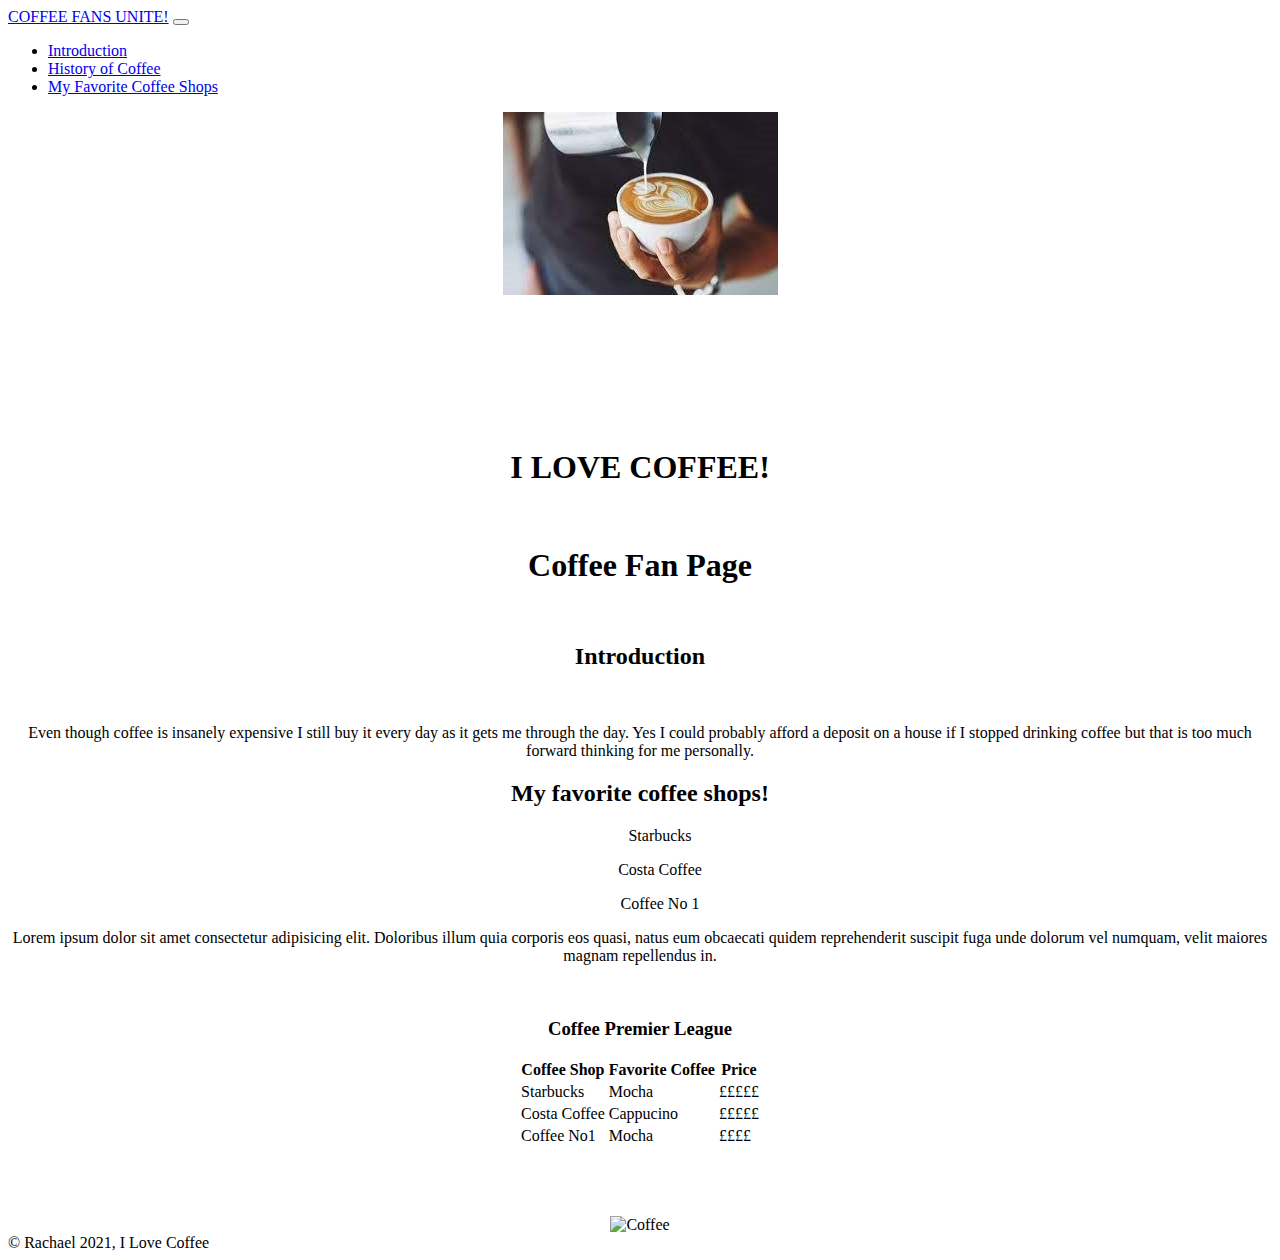
==== index.html @ 36077916 "Add files via upload" ====
<!DOCTYPE html>
<html lang="en">
    <head>
        <title>I Love Coffee!</title>
        <link href="C:\Users\Rachael\Documents\My Website\CSS.css" rel="stylesheet" type="text/css">
        <link href="https://cdn.jsdelivr.net/npm/bootstrap@5.1.3/dist/css/bootstrap.min.css" rel="stylesheet" integrity="sha384-1BmE4kWBq78iYhFldvKuhfTAU6auU8tT94WrHftjDbrCEXSU1oBoqyl2QvZ6jIW3" crossorigin="anonymous">
    </head>
    <body>
        <!-- wrapper wraps whole web page-->
        <!--navigation bar-->
        <wrapper>
        <nav class="navbar navbar-expand-sm bg-dark navbar-dark-">
        <div class="container">   
            <a href="#" class="navbar-logo">COFFEE FANS UNITE!</a>
            <button class="navbar-toggler" type="button"
                data-bs-toggle="collapse" 
                data-bs-target="navmenu"
                <span class="navbartoggler-icon"></span>
</button>
        <div class="collapse navbar-collapse">
            <ul class="nav-bar ms-auto">
            <li class="nav-item">
            <a href="#Introduction" class="nav-link">Introduction</a>
        </li>
            <li class="nav-item">
            <a href="#About" class="nav-link">History of Coffee</a>
            </li>
            <li class="nav-item">
            <a href="#My Favorites" class="nav-link">My Favorite Coffee Shops</a>
            </li>
            </ul>
        </nav>
        </div>
        <div class="container"> 
        <center>
             <!--contains header image-->
             <div class="header">
              <img src="Coffee.jpg" />  
             </div>
            <div style="margin-top:150px"</div>

             <header><h1>I LOVE COFFEE!</h1></header>
             </div>
           
             <br>


<!--Central Content-->

        <div class="central">
        <h1>Coffee Fan Page
        </h1>


        <br>


        <h2>Introduction</h2>
        <br>


        <p> Even though coffee is insanely expensive I still buy it every day as it gets me through the day. Yes I could probably afford a deposit on a house if I stopped drinking coffee but that is too much forward thinking for me personally. 
        </p>
        </Section>
        <h2>My favorite coffee shops!</h2>
        <ul>Starbucks</ul>
        <ul>Costa Coffee</ul>
        <ul>Coffee No 1</ul>
    <p>Lorem ipsum dolor sit amet consectetur adipisicing elit. Doloribus illum quia corporis eos quasi, natus eum obcaecati quidem reprehenderit suscipit fuga unde dolorum vel numquam, velit maiores magnam repellendus in.</p>
        <br>
        <h3>Coffee Premier League</h3>
        <!--Table-->
        <table>
<thead>
    <tr>
        <th>Coffee Shop</th>
        <th>Favorite Coffee</th>
        <th>Price</th>
    </tr>
</thead>
<tbody>
    <tr>
       <td>Starbucks</td>
       <td>Mocha</td>
       <td>£££££</td>
    </tr>
    <tr>
        <td>Costa Coffee</td>
        <td>Cappucino</td>
        <td>£££££</td>
    </tr>
    <tr>
        <td>Coffee No1</td>
        <td>Mocha</td>
        <td>££££</td>
    </tr>
</tbody>
</table>
<div style="margin-top:50px"></div>

<br>


        <img src= "Loco Lounge.jpg" alt="Coffee" width="300" height="400">

        <!--Footer-->
    </center>
    <div class="footer">
        <div class="footer2">
            &copy; Rachael 2021, I Love Coffee
        </div>
        <script src="https://cdn.jsdelivr.net/npm/bootstrap@5.1.3/dist/js/bootstrap.bundle.min.js" integrity="sha384-ka7Sk0Gln4gmtz2MlQnikT1wXgYsOg+OMhuP+IlRH9sENBO0LRn5q+8nbTov4+1p" crossorigin="anonymous"></script>
    </body>
</wrapper>
</html>
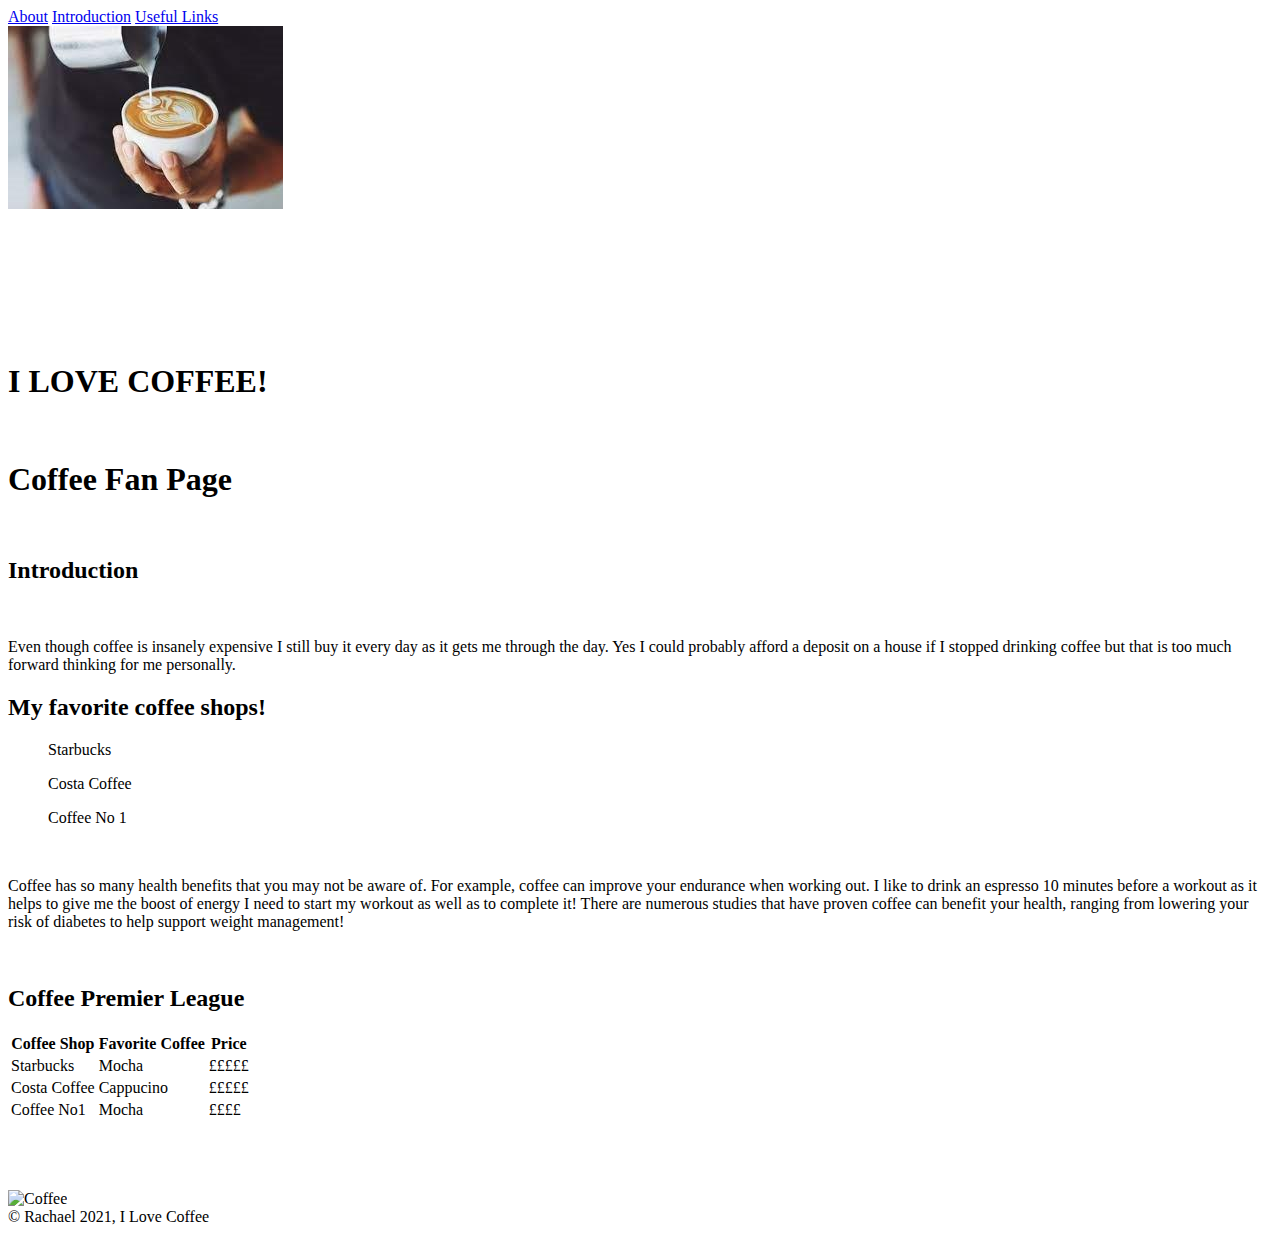
==== commit 2c176040: "Add files via upload" ====
--- a/index.html
+++ b/index.html
@@ -6,59 +6,37 @@
         <link href="https://cdn.jsdelivr.net/npm/bootstrap@5.1.3/dist/css/bootstrap.min.css" rel="stylesheet" integrity="sha384-1BmE4kWBq78iYhFldvKuhfTAU6auU8tT94WrHftjDbrCEXSU1oBoqyl2QvZ6jIW3" crossorigin="anonymous">
     </head>
     <body>
-        <!-- wrapper wraps whole web page-->
-        <!--navigation bar-->
+<!-- wrapper wraps whole web page-->
+<div class="centre">
+<!--navigation bar-->
         <wrapper>
-        <nav class="navbar navbar-expand-sm bg-dark navbar-dark-">
-        <div class="container">   
-            <a href="#" class="navbar-logo">COFFEE FANS UNITE!</a>
-            <button class="navbar-toggler" type="button"
-                data-bs-toggle="collapse" 
-                data-bs-target="navmenu"
-                <span class="navbartoggler-icon"></span>
-</button>
-        <div class="collapse navbar-collapse">
-            <ul class="nav-bar ms-auto">
-            <li class="nav-item">
-            <a href="#Introduction" class="nav-link">Introduction</a>
-        </li>
-            <li class="nav-item">
-            <a href="#About" class="nav-link">History of Coffee</a>
-            </li>
-            <li class="nav-item">
-            <a href="#My Favorites" class="nav-link">My Favorite Coffee Shops</a>
-            </li>
-            </ul>
-        </nav>
-        </div>
-        <div class="container"> 
-        <center>
-             <!--contains header image-->
+        <div class="topnav">
+        <a class="active" 
+        href="#about">About</a>
+        <a href="#introduction">Introduction</a>
+        <a href="#usefullinks">Useful Links</a>
+        </wrapper>
+        </body>
+    </div>
+
+ <!--containsheader image-->
              <div class="header">
               <img src="Coffee.jpg" />  
              </div>
-            <div style="margin-top:150px"</div>
+            <div style="margin-top:150px"></div>
 
              <header><h1>I LOVE COFFEE!</h1></header>
              </div>
-           
              <br>
-
 
 <!--Central Content-->
 
-        <div class="central">
+        <div class="centre">
         <h1>Coffee Fan Page
         </h1>
-
-
         <br>
-
-
         <h2>Introduction</h2>
         <br>
-
-
         <p> Even though coffee is insanely expensive I still buy it every day as it gets me through the day. Yes I could probably afford a deposit on a house if I stopped drinking coffee but that is too much forward thinking for me personally. 
         </p>
         </Section>
@@ -66,11 +44,13 @@
         <ul>Starbucks</ul>
         <ul>Costa Coffee</ul>
         <ul>Coffee No 1</ul>
-    <p>Lorem ipsum dolor sit amet consectetur adipisicing elit. Doloribus illum quia corporis eos quasi, natus eum obcaecati quidem reprehenderit suscipit fuga unde dolorum vel numquam, velit maiores magnam repellendus in.</p>
         <br>
-        <h3>Coffee Premier League</h3>
-        <!--Table-->
-        <table>
+    <p>Coffee has so many health benefits that you may not be aware of. For example, coffee can improve your endurance when working out. I like to drink an espresso 10 minutes before a workout as it helps to give me the boost of energy I need to start my workout as well as to complete it! There are numerous studies that have proven coffee can benefit your health, ranging from lowering your risk of diabetes to help support weight management! </p>
+        <br>
+        <div class="centre">
+        <h2>Coffee Premier League</h2>
+        <!--Table-->      
+        <table class="correct">     
 <thead>
     <tr>
         <th>Coffee Shop</th>
@@ -104,12 +84,12 @@
         <img src= "Loco Lounge.jpg" alt="Coffee" width="300" height="400">
 
         <!--Footer-->
-    </center>
     <div class="footer">
         <div class="footer2">
             &copy; Rachael 2021, I Love Coffee
         </div>
         <script src="https://cdn.jsdelivr.net/npm/bootstrap@5.1.3/dist/js/bootstrap.bundle.min.js" integrity="sha384-ka7Sk0Gln4gmtz2MlQnikT1wXgYsOg+OMhuP+IlRH9sENBO0LRn5q+8nbTov4+1p" crossorigin="anonymous"></script>
+   </div>
     </body>
 </wrapper>
 </html>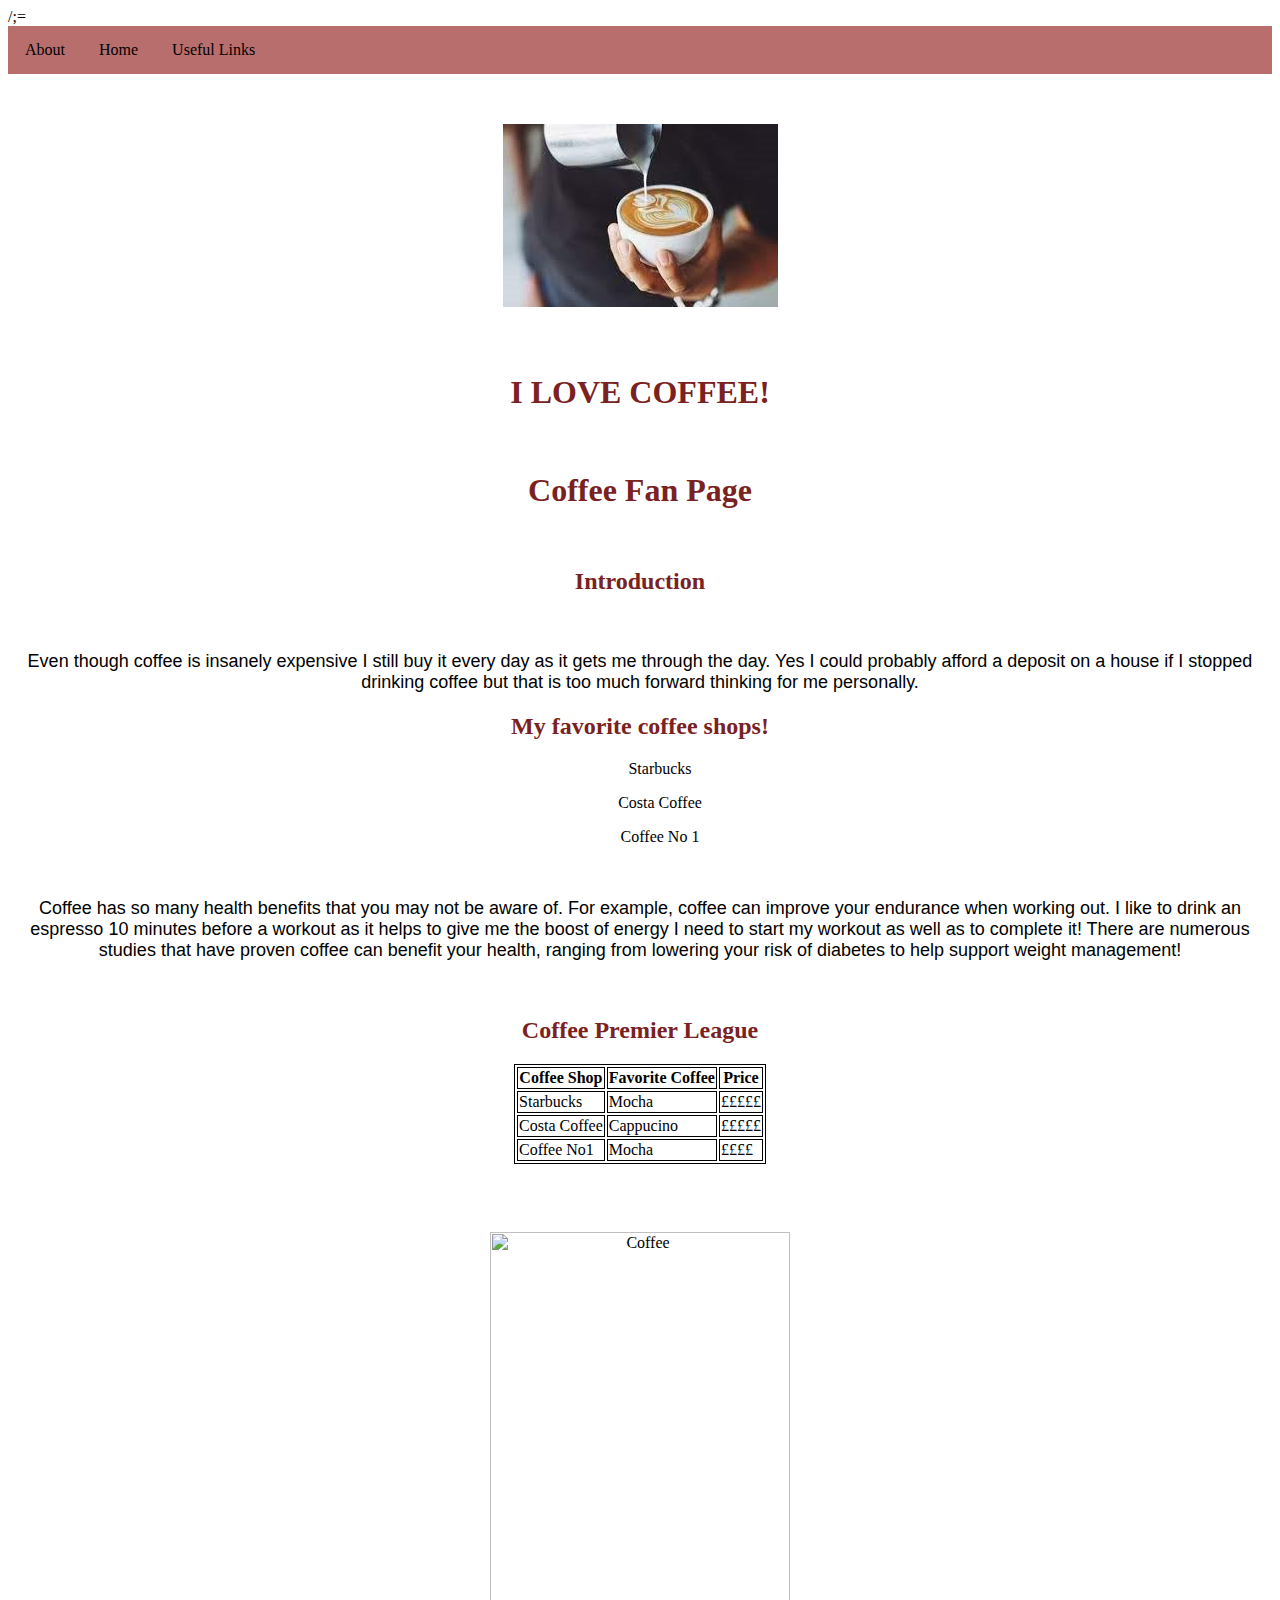
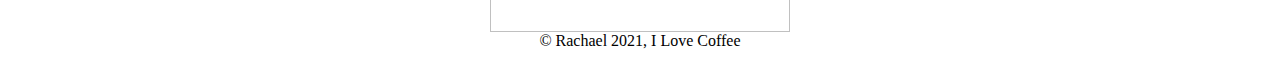
==== commit f1e3935f: "Add files via upload" ====
--- a/index.html
+++ b/index.html
@@ -1,9 +1,8 @@
-<!DOCTYPE html>
+/;=<!DOCTYPE html>
 <html lang="en">
     <head>
         <title>I Love Coffee!</title>
-        <link href="C:\Users\Rachael\Documents\My Website\CSS.css" rel="stylesheet" type="text/css">
-        <link href="https://cdn.jsdelivr.net/npm/bootstrap@5.1.3/dist/css/bootstrap.min.css" rel="stylesheet" integrity="sha384-1BmE4kWBq78iYhFldvKuhfTAU6auU8tT94WrHftjDbrCEXSU1oBoqyl2QvZ6jIW3" crossorigin="anonymous">
+        <link href="CSS.css" rel="stylesheet" type="text/css">
     </head>
     <body>
 <!-- wrapper wraps whole web page-->
@@ -12,19 +11,18 @@
         <wrapper>
         <div class="topnav">
         <a class="active" 
-        href="#about">About</a>
-        <a href="#introduction">Introduction</a>
-        <a href="#usefullinks">Useful Links</a>
-        </wrapper>
-        </body>
-    </div>
+        href="about.html">About</a>
+        <a href="index.html">Home</a>
+        <a href="usefullinks.html">Useful Links</a>
+        </div>
+ <!--containsheader image-->
 
- <!--containsheader image-->
              <div class="header">
-              <img src="Coffee.jpg" />  
+              <img src="Coffee.jpg" alt="image of hot coffee in cup" />  
              </div>
             <div style="margin-top:150px"></div>
-
+            </div>
+            <div class="centre">
              <header><h1>I LOVE COFFEE!</h1></header>
              </div>
              <br>
@@ -47,7 +45,7 @@
         <br>
     <p>Coffee has so many health benefits that you may not be aware of. For example, coffee can improve your endurance when working out. I like to drink an espresso 10 minutes before a workout as it helps to give me the boost of energy I need to start my workout as well as to complete it! There are numerous studies that have proven coffee can benefit your health, ranging from lowering your risk of diabetes to help support weight management! </p>
         <br>
-        <div class="centre">
+        <div class="centre"></div>
         <h2>Coffee Premier League</h2>
         <!--Table-->      
         <table class="correct">     
@@ -77,12 +75,8 @@
 </tbody>
 </table>
 <div style="margin-top:50px"></div>
-
 <br>
-
-
         <img src= "Loco Lounge.jpg" alt="Coffee" width="300" height="400">
-
         <!--Footer-->
     <div class="footer">
         <div class="footer2">
@@ -91,5 +85,4 @@
         <script src="https://cdn.jsdelivr.net/npm/bootstrap@5.1.3/dist/js/bootstrap.bundle.min.js" integrity="sha384-ka7Sk0Gln4gmtz2MlQnikT1wXgYsOg+OMhuP+IlRH9sENBO0LRn5q+8nbTov4+1p" crossorigin="anonymous"></script>
    </div>
     </body>
-</wrapper>
 </html>--- a/CSS.css
+++ b/CSS.css
@@ -0,0 +1,48 @@
+
+
+.wrapper {background-color: rgb(165, 133, 85);
+}
+.centre{
+  text-align: center;
+}
+.topnav{
+  background-color: rgb(185, 110, 110);
+  overflow: hidden;
+}
+.topnav a {
+  float:left;
+  color: black;
+  text-align: center;
+  padding: 15px 17px;
+  text-decoration: solid;
+  font-size: 16px;
+}
+.topnav a:hover {
+  background-color: #ddd;
+  color: brown;
+}
+h1{ color: rgb(122, 33, 33)
+  ;}
+ 
+  p{color: black
+    ;
+  font-family: Arial, Helvetica, Arial, Helvetica, sans-serif;
+font-size: 18px;
+}
+h2{ color: rgb(122, 33, 33);}
+    
+ .wrapper { width: 800px;}
+
+ .header {
+   height: 100px;
+   width: 800px
+   padding; padding-top: 20px;
+   margin-top: 30px;}
+
+table,th,td,tr {
+  border: 1px solid;
+}
+.correct {
+  margin-left: auto;
+  margin-right: auto;
+}